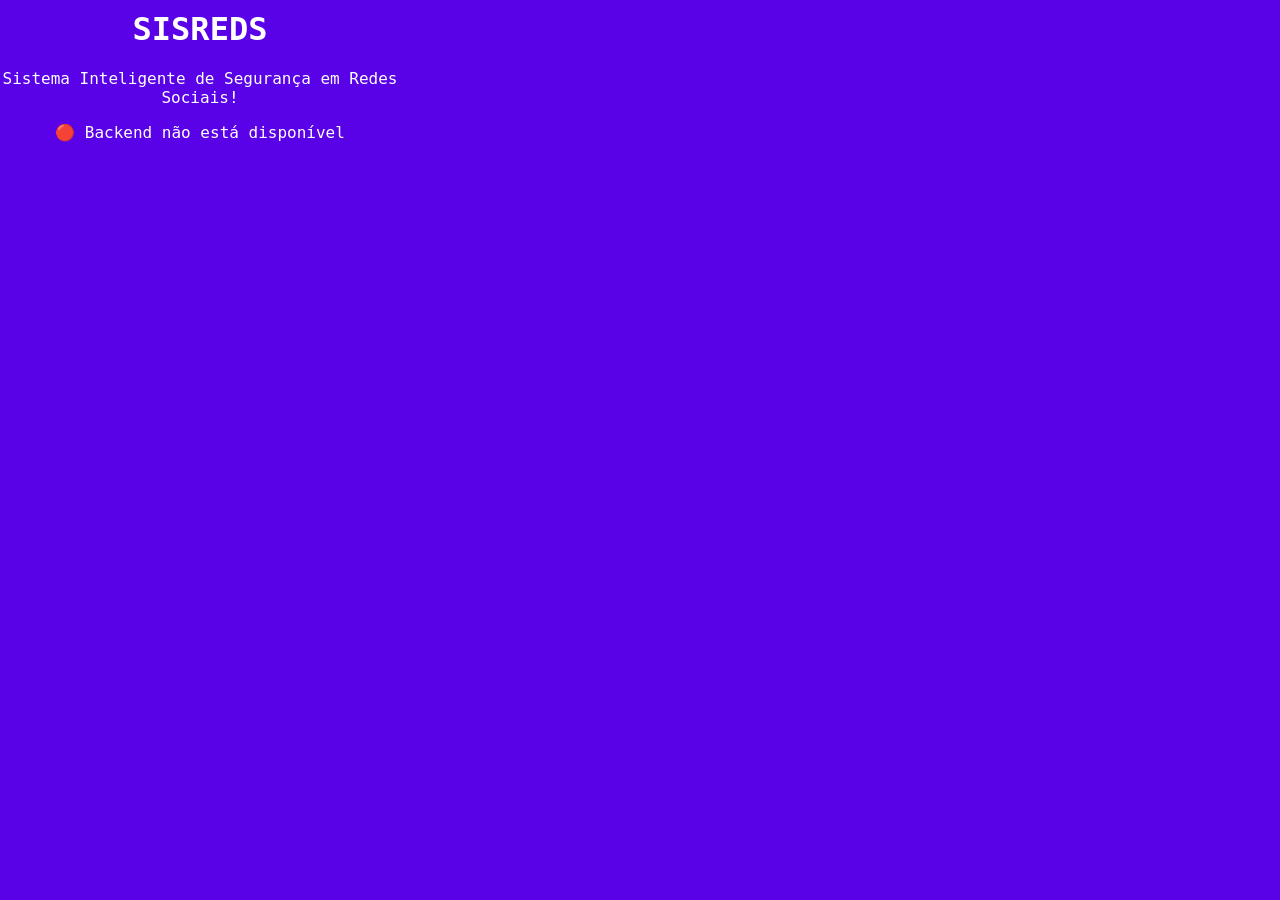
==== extension/popup.html @ 9f6ffc8e "feat: Versão inicial do SISREDS" ====
<!DOCTYPE html>
<html lang="pt-br">
<head>
    <meta charset="UTF-8">
    <meta name="viewport" content="width=device-width, initial-scale=1.0">
    <title>SISREDS</title>
    <link rel="stylesheet" href="popup.css">
</head>

<body>
    <h1>SISREDS</h1>
    <p>Sistema Inteligente de Segurança em Redes Sociais!</p>
    <p id="status">Verificando conexão...</p>
    <script src="popup.js"></script> <!--comunicação com o backend -->
</body>
</html>
---- extension/popup.css ----
body{

    width: 400px;
    margin: 0;
    padding: 20;

    font-family: monospace, sans-serif;
    background-color: #5a02e7;
    color: #fff;

    box-sizing: border-box;

    h1{
    text-align: center;
    margin-top: 10px;
    }

    p {
        text-align: center;
        margin-top: 14px;
    }

}
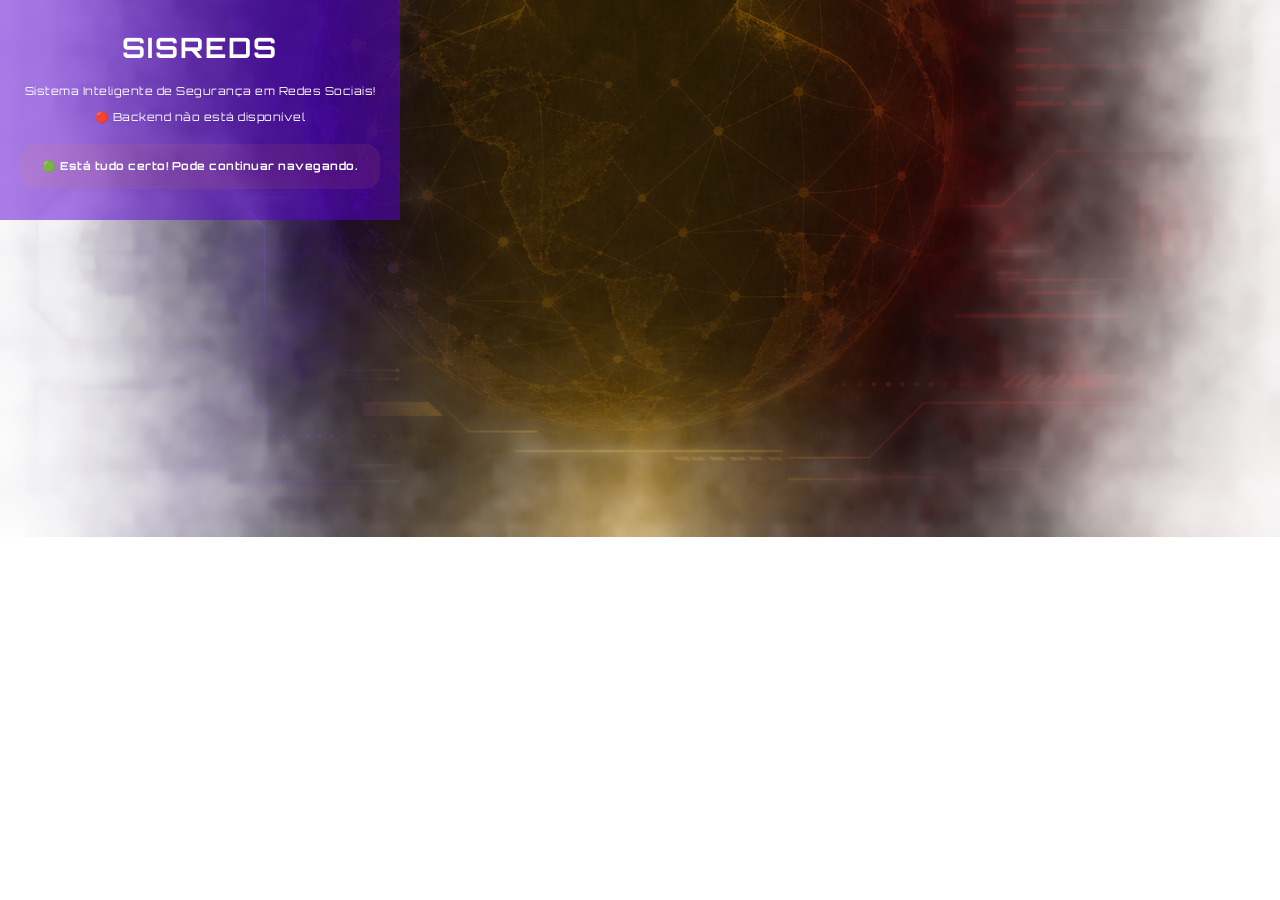
==== commit 059a8edc: "Extensão alertando com sucesso e com visual novo" ====
--- a/extension/popup.html
+++ b/extension/popup.html
@@ -10,7 +10,20 @@
 <body>
     <h1>SISREDS</h1>
     <p>Sistema Inteligente de Segurança em Redes Sociais!</p>
+    
     <p id="status">Verificando conexão...</p>
+    <p id="resultado">🟢 Está tudo certo! Pode continuar navegando.</p>
+
+    <!-- Botão que aparecerá somente quando houver ameaça -->
+    <button id="btnDetalhes" hidden>
+        Ver detelhes
+    </button>
+
+    <!-- Área que mostrará os detalhes -->
+     <div id="detalhes" hidden>
+        <p id="urlAnalisada"></p>
+     </div>
+     
     <script src="popup.js"></script> <!--comunicação com o backend -->
 </body>
 </html>
--- a/extension/popup.css
+++ b/extension/popup.css
@@ -1,23 +1,325 @@
-body{
-
+/* =========================================================
+   FONTE
+   ========================================================= */
+
+@import url('https://fonts.googleapis.com/css2?family=Orbitron:wght@400;500;600;700&display=swap');
+
+
+
+
+/* =========================================================
+   CONFIGURAÇÃO PRINCIPAL DO POPUP
+   ========================================================= */
+
+body {
     width: 400px;
     margin: 0;
-    padding: 20;
-
-    font-family: monospace, sans-serif;
-    background-color: #5a02e7;
-    color: #fff;
-
+    padding: 20px;
+
+    /* Faz o padding fazer parte dos 400px */
     box-sizing: border-box;
 
-    h1{
+    /* arrendondando popup */
+    border-radius: 20px;
+
+    /* Imagem de fundo */
+    background-image: url("fundo_sisreds.png");
+    background-size: cover;
+    background-position: center;
+    background-repeat: no-repeat;
+    
+    color: white;
+    font-family: "Orbitron", sans-serif;
+
+    animation: aparecer 0.4s ease;
+
+    position: relative;
+
+    /* Faz a camada respeitar os cantos */
+    overflow: hidden;
+}
+
+
+/* Camada de cor sobre a imagem */
+body::before {
+    content: "";
+
+    position: absolute;
+    inset: 0;
+
+    background: rgba(91, 0, 214, 0.50);
+
+    z-index: 0;
+}
+
+/* Mantém o conteúdo na frente da camada */
+body > * {
+    position: relative;
+    z-index: 1;
+}
+
+
+/* =========================================================
+   TEMA LEGÍTIMO - ROXO
+   ========================================================= */
+
+body.tema-legitima {
+    color: white;
+}
+
+body.tema-legitima::before {
+    background: rgba(91, 0, 214, 0.50);
+}
+
+
+/* =========================================================
+   TEMA SUSPEITO - AMARELO
+   ========================================================= */
+
+body.tema-suspeita {
+    color: #222;
+}
+
+body.tema-suspeita::before {
+    background: rgba(193, 118, 6, 0.45);
+}
+
+
+/* =========================================================
+   TEMA MALICIOSO - VERMELHO
+   ========================================================= */
+
+body.tema-maliciosa {
+    color: white;
+}
+
+body.tema-maliciosa::before {
+    background: rgba(168, 2, 2, 0.50);
+}
+
+/* =========================================================
+   TÍTULO
+   ========================================================= */
+
+h1 {
     text-align: center;
     margin-top: 10px;
-    }
-
-    p {
-        text-align: center;
-        margin-top: 14px;
-    }
-
-}+
+    /* Deixa o nome SISREDS mais destacado */
+    font-weight: 700;
+
+    /* Tamanho do título */
+    font-size: 28px;
+
+    /* Espaçamento entre as letras */
+    letter-spacing: 2px;
+}
+
+
+/* =========================================================
+   PARÁGRAFOS
+   ========================================================= */
+
+p {
+    text-align: center;
+    margin-top: 12px;
+    font-size: 11px;
+
+    /* Pequeno espaçamento entre letras */
+    letter-spacing: 0.5px;
+}
+
+
+/* =========================================================
+   RESULTADO DA ANÁLISE
+   ========================================================= */
+
+#resultado {
+    margin-top: 20px;
+    padding: 15px;
+
+    /* Cantos arredondados */
+    border-radius: 15px;
+
+    /* Fundo padrão do resultado */
+    background: rgba(242, 131, 57, 0.093);
+
+    font-weight: bold;
+    line-height: 1.4;
+
+    /* Animação de entrada */
+    animation: resultadoEntrar 0.5s ease;
+}
+
+
+/* =========================================================
+   BOTÃO VER DETALHES
+   ========================================================= */
+
+#btnDetalhes {
+
+    /* Permite posicionar o botão no canto */
+    display: block;
+    position: absolute;
+
+    /* Canto inferior direito */
+    bottom: 0;
+    right: 0;
+
+    /* Tamanho do botão */
+    padding: 3px 12px;
+
+    /* Remove a borda */
+    border: none;
+
+    /* Cor do botão */
+    background: #fff4c829;
+    color: rgb(0, 0, 0);
+
+    /* Fonte */
+    font-family: "Orbitron", sans-serif;
+    font-weight: bold;
+
+    /* Mouse */
+    cursor: pointer;
+
+    /* Cantos arredondados */
+    border-radius: 8px;
+
+    /* Transição */
+    transition: transform 0.2s ease, box-shadow 0.2s ease;
+
+    /* Animação de entrada */
+    animation: botaoEntrar 0.5s ease;
+}
+
+
+/* Efeito ao passar o mouse */
+#btnDetalhes:hover {
+
+    /* Aumenta levemente o botão */
+    transform: scale(1.05);
+
+    /* Brilho do botão */
+    box-shadow: 0 0 12px rgba(0, 0, 0, 0.7);
+}
+
+
+/* =========================================================
+   DETALHES DA URL
+   ========================================================= */
+
+#detalhes {
+    padding: 10px;
+
+    /* Evita que uma URL muito grande ultrapasse o popup */
+    overflow-wrap: break-word;
+}
+
+
+/* =========================================================
+   ANIMAÇÃO DE ENTRADA DO POPUP
+   ========================================================= */
+
+@keyframes aparecer {
+
+    from {
+        opacity: 0;
+        transform: translateY(8px);
+    }
+
+    to {
+        opacity: 1;
+        transform: translateY(0);
+    }
+}
+
+
+/* =========================================================
+   ANIMAÇÃO DE ENTRADA DO RESULTADO
+   ========================================================= */
+
+@keyframes resultadoEntrar {
+
+    from {
+        opacity: 0;
+        transform: translateY(10px);
+    }
+
+    to {
+        opacity: 1;
+        transform: translateY(0);
+    }
+}
+
+
+/* =========================================================
+   ALERTA SUSPEITO - PULSAÇÃO + BRILHO AMARELO
+   ========================================================= */
+
+body.tema-suspeita #resultado {
+    animation: alertaSuspeito 2s ease-in-out infinite;
+}
+
+
+@keyframes alertaSuspeito {
+
+    0%, 100% {
+        transform: scale(1);
+        box-shadow: 0 0 0 rgba(255, 0, 0, 0.652);
+    }
+
+    50% {
+        transform: scale(1.02);
+        box-shadow: 0 0 18px rgba(255, 200, 0, 0.316);
+    }
+}
+
+
+/* =========================================================
+   ALERTA MALICIOSO - PULSAÇÃO + BRILHO VERMELHO
+   ========================================================= */
+
+body.tema-maliciosa #resultado {
+    animation: alertaMalicioso 1.5s ease-in-out infinite;
+}
+
+
+@keyframes alertaMalicioso {
+
+    0%, 100% {
+        transform: scale(1);
+        box-shadow: 0 0 0 rgba(255, 0, 0, 0);
+    }
+
+    50% {
+        transform: scale(1.02);
+        box-shadow: 0 0 18px rgba(255, 40, 40, 0.7);
+    }
+}
+
+
+/* =========================================================
+   ANIMAÇÃO DO BOTÃO
+   ========================================================= */
+
+@keyframes botaoEntrar {
+
+    from {
+        opacity: 0;
+        transform: translateY(8px);
+    }
+
+    to {
+        opacity: 1;
+        transform: translateY(0);
+    }
+}
+
+/* Garante que o botão fique escondido quando
+   o atributo hidden estiver ativo */
+   #btnDetalhes[hidden]{
+
+    display: none !important;
+
+   }
